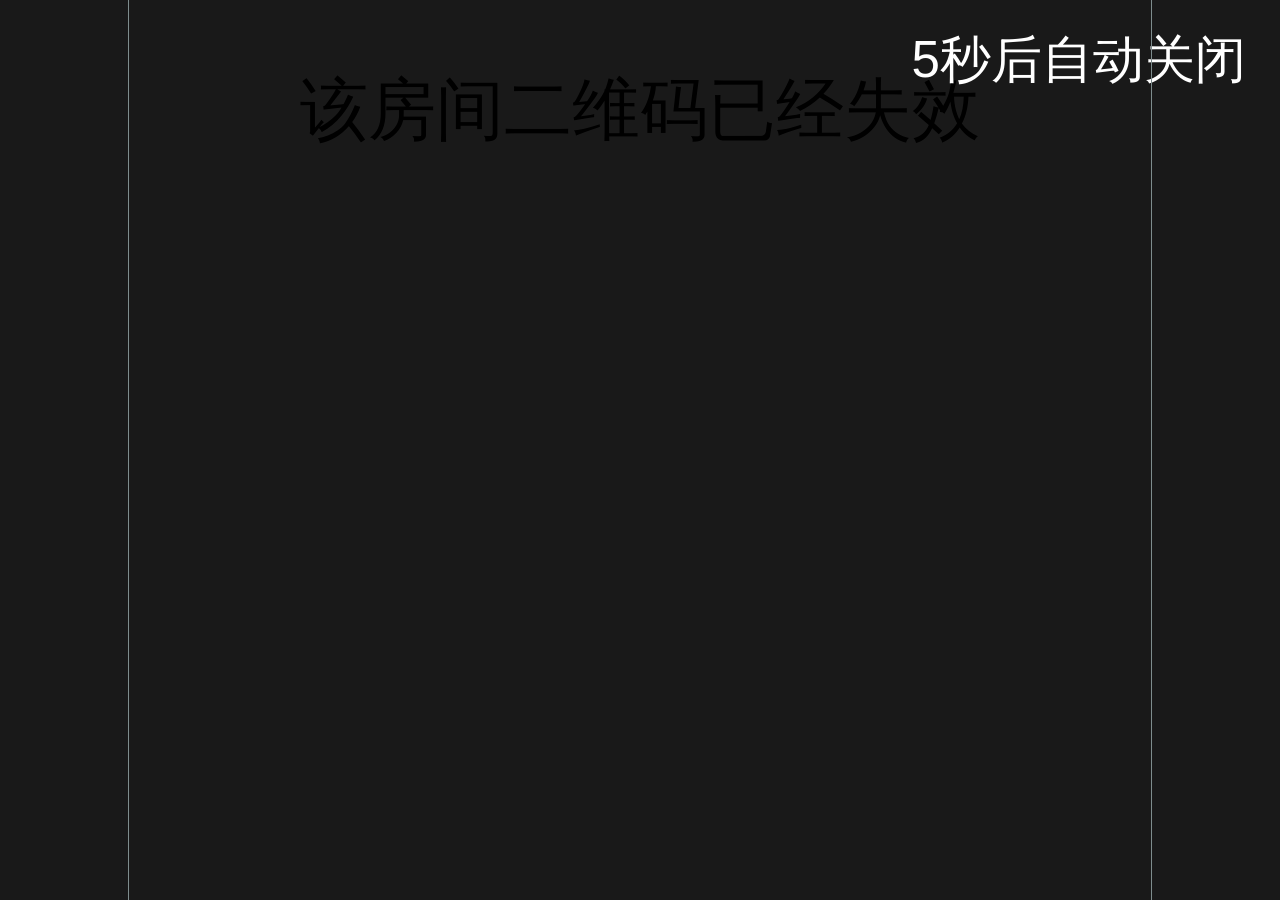
==== public/fe/index.html @ 6a9ddbd5 "页面功能修改" ====
<!DOCTYPE html><html><head><meta charset=utf-8><title>酒店服务</title><meta name=viewport content="width=device-width,initial-scale=1,maximum-scale=1,user-scalable=0"><meta name=apple-mobile-web-app-capable content=yes><meta name=apple-mobile-web-app-status-bar-style content=black><meta name=format-detection content="telephone=no"><meta http-equiv=Pragma content=no-cache><meta http-equiv=Cache-Control content=no-cache><meta http-equiv=Expires content=0><script>//根字体设置
      (function (uiWidth) {
        // var scale = 1 / devicePixelRatio;
        // // 设置meta 压缩界面 模拟设备的高分辨率
        // document.querySelector('meta[name="viewport"]').setAttribute('content', 'initial-scale=' + scale +
        //   ', maximum-scale=' + scale + ', minimum-scale=' + scale + ', user-scalable=no');
  
        document.addEventListener('DOMContentLoaded', function () {
          var html = document.documentElement;
          var windowWidth = html.clientWidth;
          html.style.fontSize = windowWidth / uiWidth * 100 + 'px';
          // 等价于html.style.fontSize = windowWidth / 640 * 100 + 'px';
        }, false);
      })(750);</script><link href=./static/css/app.61c0c43e14df1c79a4572bc60cc4ddfd.css rel=stylesheet></head><body><div id=app></div><script type=text/javascript src=./static/js/manifest.a0f51fa2b5dd97943c41.js></script><script type=text/javascript src=./static/js/vendor.ebc3f45f1e4736cf425c.js></script><script type=text/javascript src=./static/js/app.804fa04180fbf4b038c6.js></script></body></html>
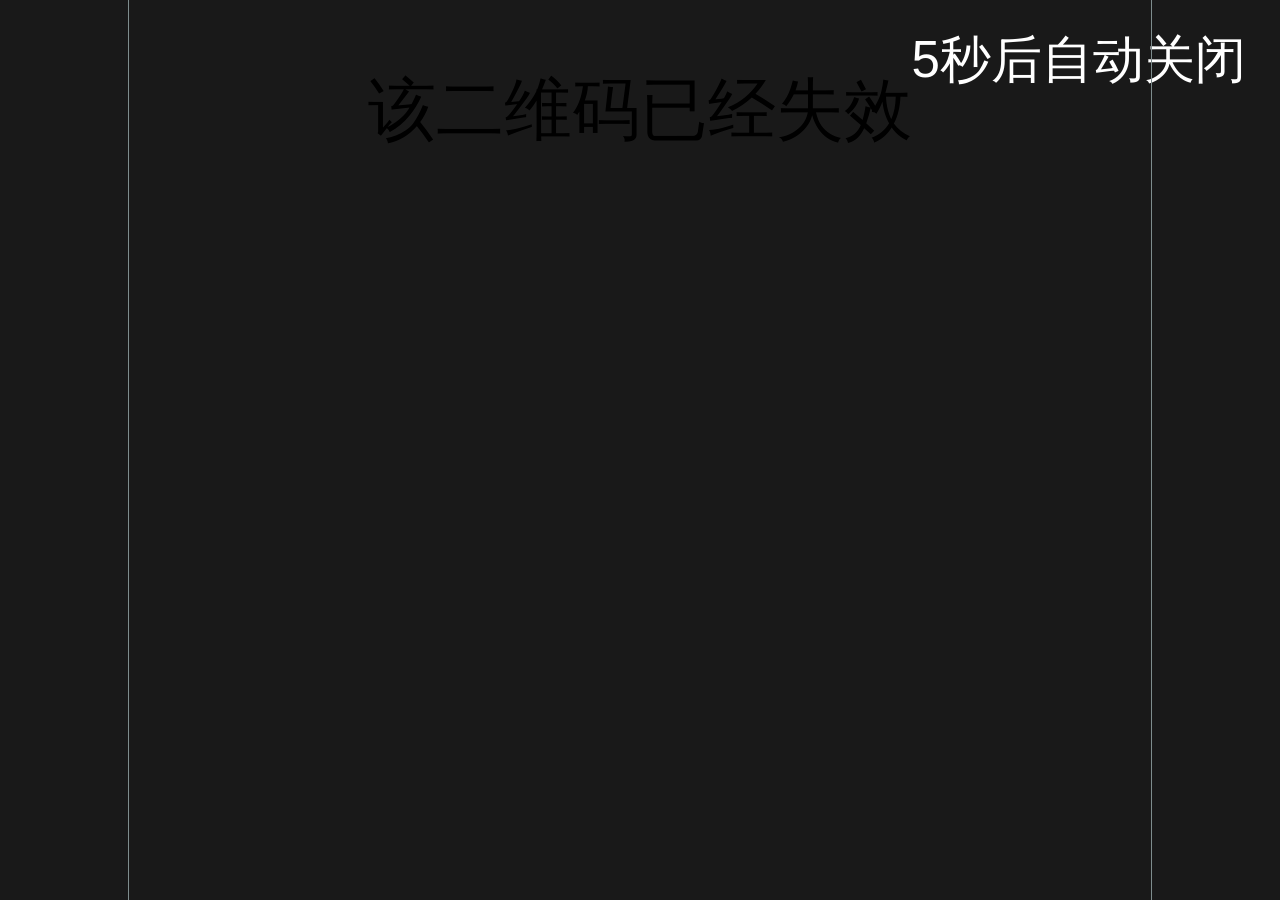
==== commit aedefc40: "商店页面广告BUG修复" ====
--- a/public/fe/index.html
+++ b/public/fe/index.html
@@ -11,4 +11,15 @@
           html.style.fontSize = windowWidth / uiWidth * 100 + 'px';
           // 等价于html.style.fontSize = windowWidth / 640 * 100 + 'px';
         }, false);
-      })(750);</script><link href=./static/css/app.61c0c43e14df1c79a4572bc60cc4ddfd.css rel=stylesheet></head><body><div id=app></div><script type=text/javascript src=./static/js/manifest.a0f51fa2b5dd97943c41.js></script><script type=text/javascript src=./static/js/vendor.ebc3f45f1e4736cf425c.js></script><script type=text/javascript src=./static/js/app.804fa04180fbf4b038c6.js></script></body></html>+      })(750);
+
+
+      !function(e,t,n,g,i){e[i]=e[i]||function(){(e[i].q=e[i].q||[]).push(arguments)},n=t.createElement("script"),tag=t.getElementsByTagName("script")[0],n.async=1,n.src=('https:'==document.location.protocol?'https://':'http://')+g,tag.parentNode.insertBefore(n,tag)}(window,document,"script","assets.growingio.com/2.1/gio.js","gio");
+        gio('init', 'b1fe5a0c73a86a1c', {});
+      
+      //custom page code begin here
+      
+      //custom page code end here
+      
+      
+      gio('send');</script><link href=./static/css/app.17859fba0709cb44461dbddb5efe27ff.css rel=stylesheet></head><body><div id=app></div><script type=text/javascript src=./static/js/manifest.ed43afff774d5a3c1be8.js></script><script type=text/javascript src=./static/js/vendor.9f0f3b7fc51ecb448986.js></script><script type=text/javascript src=./static/js/app.99286be3dd439bc24cb3.js></script></body></html>
